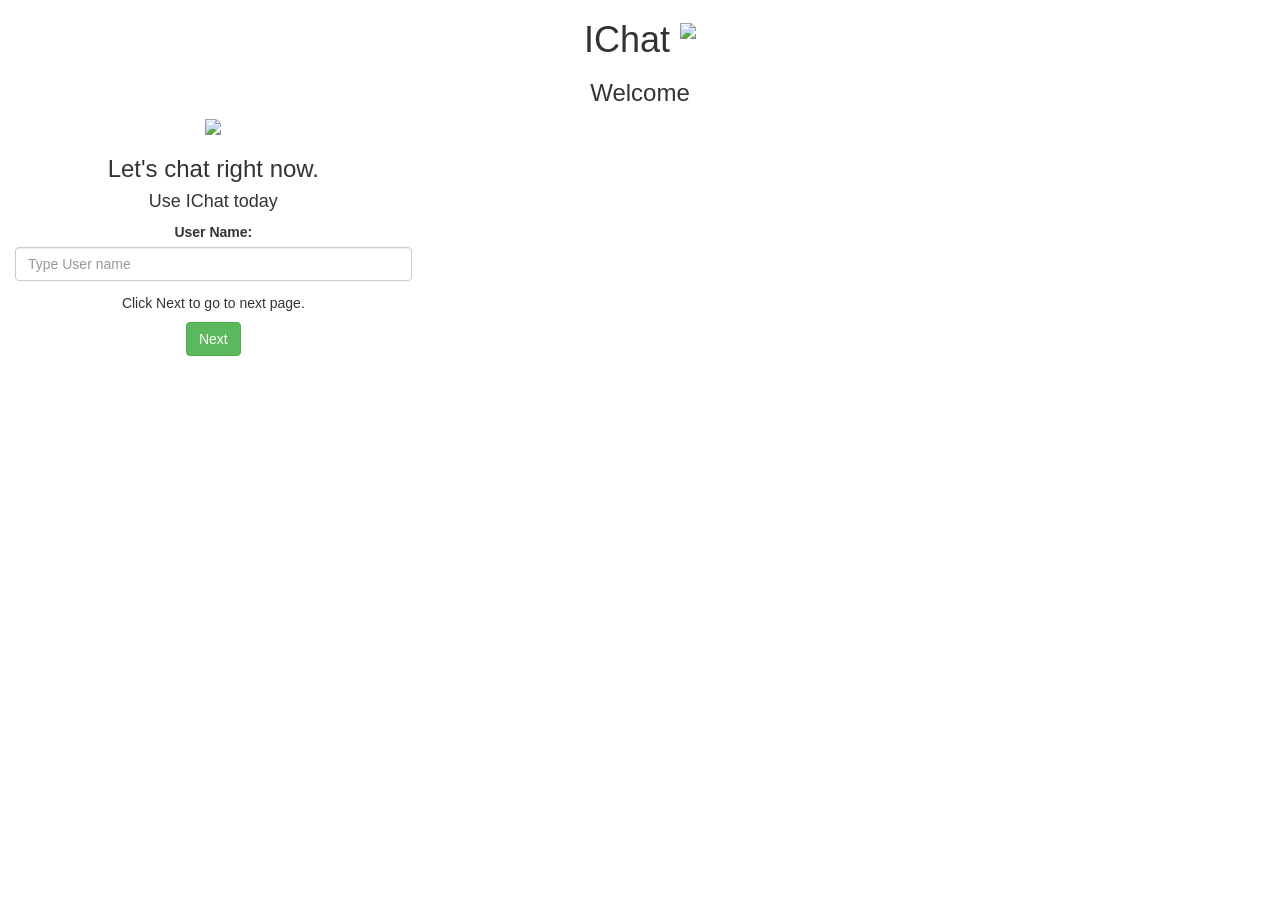
==== index.html @ 51645b7b "Add files via upload" ====
<!DOCTYPE html>
<html>
<head>
	<title>IChat</title>
<link href="https://fonts.googleapis.com/css?family=Yeon+Sung&display=swap" rel="stylesheet"><meta name="viewport" content="width=device-width, initial-scale=1">

<link rel="stylesheet" href="https://maxcdn.bootstrapcdn.com/bootstrap/3.4.0/css/bootstrap.min.css">
<script src="https://ajax.googleapis.com/ajax/libs/jquery/3.4.1/jquery.min.js"></script>
<script src="https://maxcdn.bootstrapcdn.com/bootstrap/3.4.0/js/bootstrap.min.js"></script>

<link rel="stylesheet" type="text/css" href="style.css">
<script src="kwitter.js"></script>
</head>
<body>
<center>
	<h1 class="header">	
		IChat	<sup>
	<img src="m2.png">
	</sup>
</h1>
<h3 id="user_name" class="color_white">Welcome</h3>
	<div class="col-lg-4 col-md-6 col-sm-6 col-xs-11 login_div">
	<img src="logo.png" class="logo">
		<h3 >Let's chat right now.</h3>
		<h4 >Use IChat today</h4>
		<div class="form-group">
		  <label >User Name:</label>
		  <input type="text" id="user_name" class="form-control" placeholder="Type User name ">
		</div>
		<h5>Click Next to go to next page.</h5>
		<button id="login_button" class="btn btn-success" onclick="addUser()">Next</button>
		<br><br>
	</div>
</center>
</body>
</html>
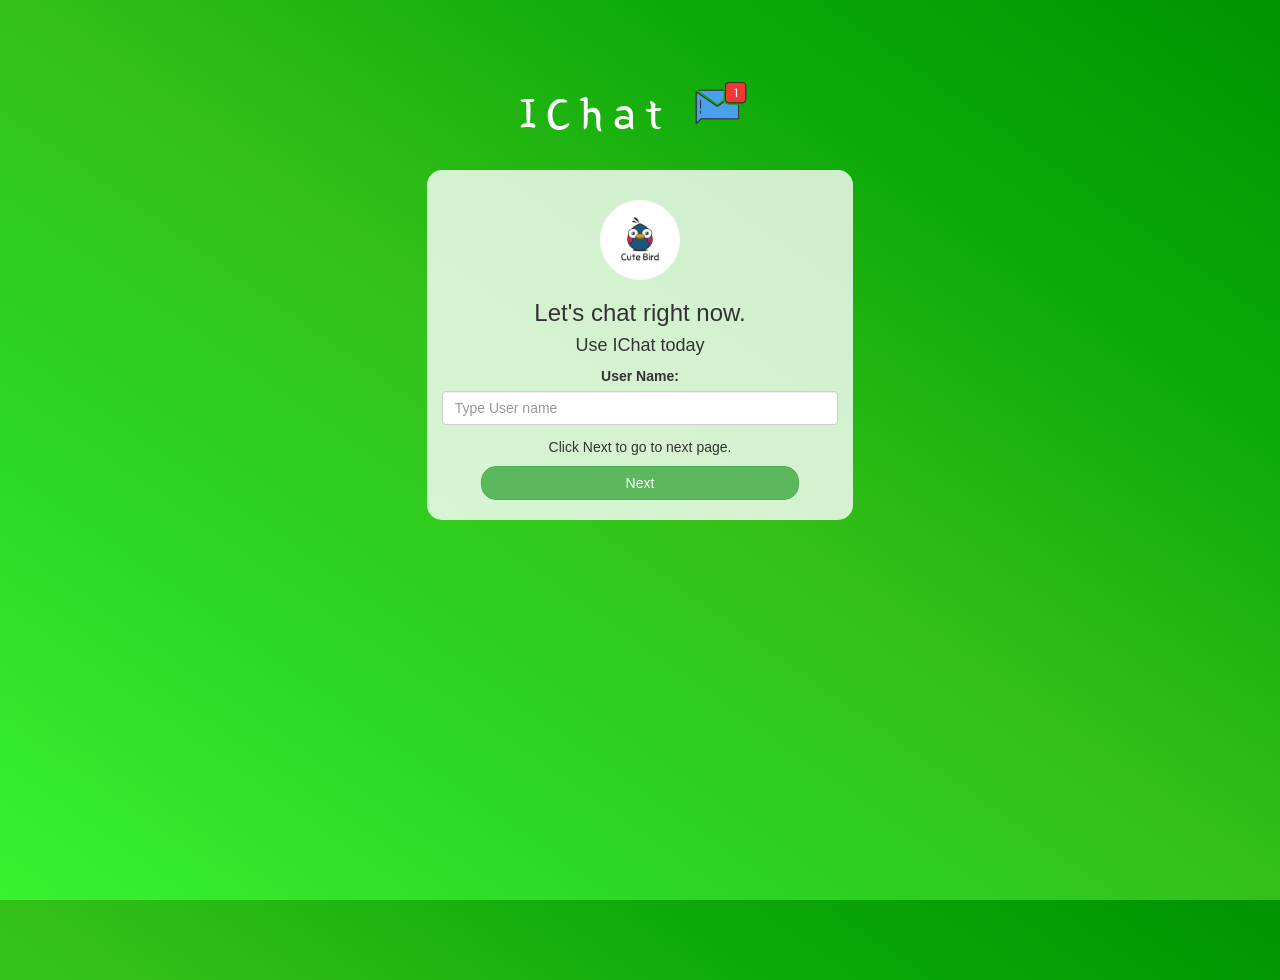
==== commit f5c7e62d: "Add files via upload" ====
--- a/index.html
+++ b/index.html
@@ -18,7 +18,6 @@
 	<img src="m2.png">
 	</sup>
 </h1>
-<h3 id="user_name" class="color_white">Welcome</h3>
 	<div class="col-lg-4 col-md-6 col-sm-6 col-xs-11 login_div">
 	<img src="logo.png" class="logo">
 		<h3 >Let's chat right now.</h3>
--- a/style.css
+++ b/style.css
@@ -0,0 +1,94 @@
+html, body
+{
+  height: 100%;
+  margin: 0;
+}
+
+body
+{
+background-image: linear-gradient(to right top, #39f133, #2bd925, #34c118, #0faa0a, #009400);
+}
+
+.header
+{
+	color: white;font-family: 'Yeon Sung';font-size: 45px;letter-spacing: 10px;margin-top: 80px;
+}
+.header img
+{
+	width: 80px;margin-left: -15px;
+}
+
+.login_div
+{
+	background: rgba(255,255,255,0.8);float: none;border-radius: 15px;
+}
+
+.logo
+{
+	width: 80px;margin-top: 30px;border-radius: 40px;
+}
+
+#login_button
+{
+	width: 80%;border-radius: 15px;
+}
+
+.room_name
+{
+	cursor: pointer;
+	font-size: 20px;
+}
+
+
+#logout
+{
+	font-size: 20px; float: right;
+}
+
+
+#output
+{
+	padding: 10px; width:80%;background: rgba(255,255,255,0.8);border-radius: 15px;
+}
+
+.input_div_room_page
+{
+	width: 80%;
+}
+
+.input_div label
+{
+	color: white;font-size: 20px;
+}
+
+
+.input_div_message_page
+{
+	position: fixed;bottom: 0px;width: 100%;background: rgba(255,255,255,0.8);
+}
+.input_div_message_page label
+{
+	color: black;
+}
+.input_div_message_page #msg
+{
+	width: 80%;
+}
+.input_div_message_page button
+{
+	margin-top: 15px;
+	width: 50%; 
+}
+.color_white
+{
+	color: white
+}
+
+.user_tick
+{
+	width:20px;
+}
+.message_h4
+{
+	padding-left:5px;color:grey;
+}
